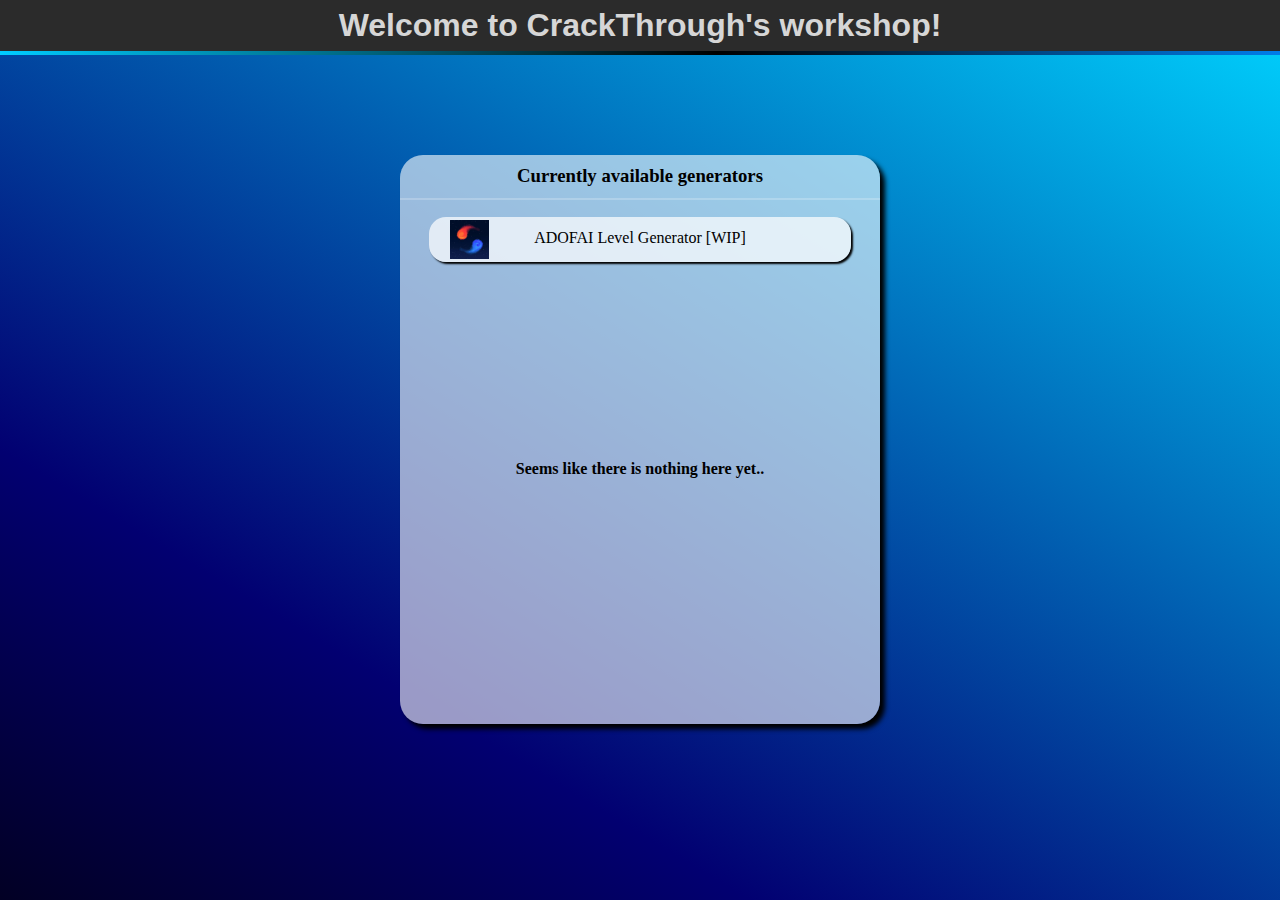
==== index.html @ 592a6adb "[ Automated Push ] : made a new generator (doesnt work yet)" ====
<html>
  <head>
    <title>CrackThrough's Workshop</title>
    <style>
      A {
        text-decoration: none;
      }
      body {
        padding: 0;
        margin: 0;
        background: rgb(2, 0, 36);
        background: linear-gradient(
          31deg,
          rgba(2, 0, 36, 1) 0%,
          rgba(2, 0, 113, 1) 27%,
          rgba(0, 211, 255, 1) 100%
        );
      }
      h1 {
        color: rgb(214, 214, 214);
        text-align: center;
        font-family: Arial, Helvetica, sans-serif;
        padding: 7px;
        background-color: rgb(43, 43, 43);
      }
      .animLine {
        background: rgb(0, 204, 255);
        background: linear-gradient(
          90deg,
          rgba(0, 204, 255, 1) 0%,
          rgba(0, 0, 0, 1) 14%,
          rgba(0, 136, 255, 1) 26%,
          rgba(0, 0, 0, 1) 38%,
          rgba(0, 54, 255, 1) 51%,
          rgba(0, 0, 0, 1) 63%,
          rgba(0, 136, 255, 1) 75%,
          rgba(0, 0, 0, 1) 88%,
          rgba(0, 204, 255, 1) 100%
        );

        height: 4px;
        width: 100%;
        margin-top: -21px;
        background-size: 400% 400%;
        animation: gradient_moving 22.42069s ease infinite;
      }

      @keyframes gradient_moving {
        0% {
          background-position: 0% 100%;
        }
        50% {
          background-position: 100% 0%;
        }
        100% {
          background-position: 0% 100%;
        }
      }

      .wa_sands {
        margin: auto auto;
        margin-top: 100px;
        background-color: rgba(255, 255, 255, 0.603);
        text-align: center;
        width: 480px;
        height: 569px;
        border-radius: 23px;
        box-shadow: 5px 5px 5px black;
      }

      .justasimplelinepleasedontmindit {
        width: 100%;
        height: 2px;
        background-color: rgba(255, 255, 255, 0.22);
        margin-top: -18px;
      }

      h3 {
        padding: 10px;
      }

      .hehethisisabutton {
        border-radius: 17px;
        width: 88%;
        height: 45px;
        background-color: rgba(255, 255, 255, 0.711);
        box-shadow: 2px 2px 2px black;
        margin: 17px auto;
        text-align: center;
        line-height: 41px;
        color: black;
        transition: ease;
        transition-duration: 0.13s;
      }

      .hehethisisabutton:hover {
        background-color: rgba(255, 255, 255, 0.211);
      }

      .smolimg {
        position: absolute;
        width: 39px;
        height: 39px;
        margin-top: 3px;
        margin-left: -190px;
      }

      h4 {
        padding-top: 177px;
      }
    </style>
  </head>
  <body>
    <h1>Welcome to CrackThrough's workshop!</h1>
    <div class="animLine"></div>
    <div class="wa_sands">
      <h3>Currently available generators</h3>
      <div class="justasimplelinepleasedontmindit"></div>
      <a href="gen/adofai_level_generator.html"
        ><div class="hehethisisabutton">
          <img src="imageResources/hehe adofai.jpg" class="smolimg" />
          <p>ADOFAI Level Generator [WIP]</p>
        </div></a
      >
      <h4>Seems like there is nothing here yet..</h4>
    </div>
  </body>
</html>
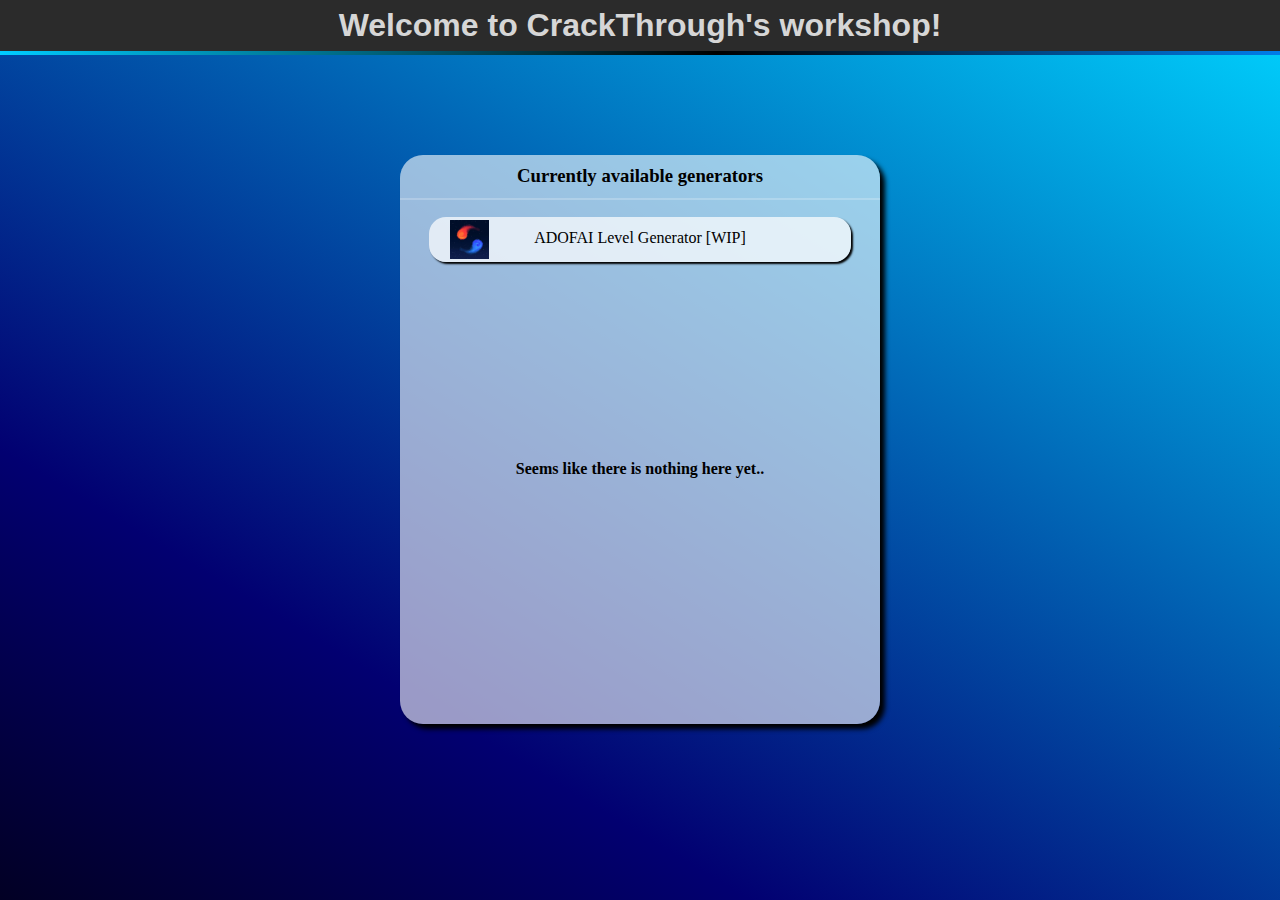
==== commit 6625b339: "[ Automated Push ] : enhanced index.html" ====
--- a/index.html
+++ b/index.html
@@ -1,6 +1,7 @@
 <html>
   <head>
     <title>CrackThrough's Workshop</title>
+    <script src="https://ajax.googleapis.com/ajax/libs/jquery/3.4.1/jquery.min.js"></script>
     <style>
       A {
         text-decoration: none;
@@ -8,13 +9,6 @@
       body {
         padding: 0;
         margin: 0;
-        background: rgb(2, 0, 36);
-        background: linear-gradient(
-          31deg,
-          rgba(2, 0, 36, 1) 0%,
-          rgba(2, 0, 113, 1) 27%,
-          rgba(0, 211, 255, 1) 100%
-        );
       }
       h1 {
         color: rgb(214, 214, 214);
@@ -94,7 +88,11 @@
       }
 
       .hehethisisabutton:hover {
-        background-color: rgba(255, 255, 255, 0.211);
+        background-color: rgba(219, 255, 254, 0.711);
+      }
+
+      .hehethisisabutton:active {
+        background-color: rgba(158, 221, 255, 0.891);
       }
 
       .smolimg {
@@ -108,10 +106,341 @@
       h4 {
         padding-top: 177px;
       }
+
+      #backgrounddiv {
+        width: 100%;
+        height: 100%;
+        position: absolute;
+        margin: 0;
+        background: rgb(2, 0, 36);
+        background: linear-gradient(
+          31deg,
+          rgba(2, 0, 36, 1) 0%,
+          rgba(2, 0, 113, 1) 27%,
+          rgba(0, 211, 255, 1) 100%
+        );
+        z-index: -1;
+      }
+
+      .bgsquareanim {
+        position: absolute;
+        top: 0;
+        left: 0;
+        margin: 0;
+        width: 100%;
+        padding-left: -10%;
+        height: 100%;
+        height: 100%;
+        overflow: hidden;
+      }
+
+      .bgsquareanim li {
+        position: absolute;
+        display: block;
+        list-style: none;
+        width: 20px;
+        height: 20px;
+        background: rgba(255, 255, 255, 0.2);
+        animation: animate 25s linear infinite;
+        bottom: -150px;
+      }
+
+      /* Generated with macro */
+      .bgsquareanim li:nth-child(1) {
+        left: 56%;
+        width: 81px;
+        height: 81px;
+        animation-delay: 13s;
+        animation-duration: 17s;
+        border-radius: 8px;
+      }
+      .bgsquareanim li:nth-child(2) {
+        left: 17%;
+        width: 56px;
+        height: 56px;
+        animation-delay: 5s;
+        animation-duration: 17s;
+        border-radius: 8px;
+      }
+      .bgsquareanim li:nth-child(3) {
+        left: 47%;
+        width: 49px;
+        height: 49px;
+        animation-delay: 4s;
+        animation-duration: 24s;
+        border-radius: 8px;
+      }
+      .bgsquareanim li:nth-child(4) {
+        left: 39%;
+        width: 118px;
+        height: 118px;
+        animation-delay: 14s;
+        animation-duration: 14s;
+        border-radius: 8px;
+      }
+      .bgsquareanim li:nth-child(5) {
+        left: 54%;
+        width: 65px;
+        height: 65px;
+        animation-delay: 18s;
+        animation-duration: 20s;
+        border-radius: 8px;
+      }
+      .bgsquareanim li:nth-child(6) {
+        left: 61%;
+        width: 89px;
+        height: 89px;
+        animation-delay: 20s;
+        animation-duration: 19s;
+        border-radius: 8px;
+      }
+      .bgsquareanim li:nth-child(7) {
+        left: 41%;
+        width: 75px;
+        height: 75px;
+        animation-delay: 6s;
+        animation-duration: 24s;
+        border-radius: 8px;
+      }
+      .bgsquareanim li:nth-child(8) {
+        left: 9%;
+        width: 65px;
+        height: 65px;
+        animation-delay: 5s;
+        animation-duration: 11s;
+        border-radius: 8px;
+      }
+      .bgsquareanim li:nth-child(9) {
+        left: 15%;
+        width: 62px;
+        height: 62px;
+        animation-delay: 15s;
+        animation-duration: 13s;
+        border-radius: 8px;
+      }
+      .bgsquareanim li:nth-child(10) {
+        left: 85%;
+        width: 85px;
+        height: 85px;
+        animation-delay: 3s;
+        animation-duration: 10s;
+        border-radius: 8px;
+      }
+      .bgsquareanim li:nth-child(11) {
+        left: 9%;
+        width: 82px;
+        height: 82px;
+        animation-delay: 5s;
+        animation-duration: 14s;
+        border-radius: 8px;
+      }
+      .bgsquareanim li:nth-child(12) {
+        left: 47%;
+        width: 72px;
+        height: 72px;
+        animation-delay: 3s;
+        animation-duration: 15s;
+        border-radius: 8px;
+      }
+      .bgsquareanim li:nth-child(13) {
+        left: 72%;
+        width: 109px;
+        height: 109px;
+        animation-delay: 20s;
+        animation-duration: 12s;
+        border-radius: 8px;
+      }
+      .bgsquareanim li:nth-child(14) {
+        left: 31%;
+        width: 59px;
+        height: 59px;
+        animation-delay: 22s;
+        animation-duration: 12s;
+        border-radius: 8px;
+      }
+      .bgsquareanim li:nth-child(15) {
+        left: 16%;
+        width: 78px;
+        height: 78px;
+        animation-delay: 10s;
+        animation-duration: 18s;
+        border-radius: 8px;
+      }
+      .bgsquareanim li:nth-child(16) {
+        left: 56%;
+        width: 118px;
+        height: 118px;
+        animation-delay: 15s;
+        animation-duration: 12s;
+        border-radius: 8px;
+      }
+      .bgsquareanim li:nth-child(17) {
+        left: 48%;
+        width: 56px;
+        height: 56px;
+        animation-delay: 22s;
+        animation-duration: 14s;
+        border-radius: 8px;
+      }
+      .bgsquareanim li:nth-child(18) {
+        left: 3%;
+        width: 87px;
+        height: 87px;
+        animation-delay: 11s;
+        animation-duration: 20s;
+        border-radius: 8px;
+      }
+      .bgsquareanim li:nth-child(19) {
+        left: 18%;
+        width: 55px;
+        height: 55px;
+        animation-delay: 16s;
+        animation-duration: 10s;
+        border-radius: 8px;
+      }
+      .bgsquareanim li:nth-child(20) {
+        left: 11%;
+        width: 98px;
+        height: 98px;
+        animation-delay: 19s;
+        animation-duration: 11s;
+        border-radius: 8px;
+      }
+      .bgsquareanim li:nth-child(21) {
+        left: 86%;
+        width: 79px;
+        height: 79px;
+        animation-delay: 12s;
+        animation-duration: 24s;
+        border-radius: 8px;
+      }
+      .bgsquareanim li:nth-child(22) {
+        left: 12%;
+        width: 65px;
+        height: 65px;
+        animation-delay: 11s;
+        animation-duration: 10s;
+        border-radius: 8px;
+      }
+      .bgsquareanim li:nth-child(23) {
+        left: 42%;
+        width: 115px;
+        height: 115px;
+        animation-delay: 19s;
+        animation-duration: 14s;
+        border-radius: 8px;
+      }
+      .bgsquareanim li:nth-child(24) {
+        left: 60%;
+        width: 100px;
+        height: 100px;
+        animation-delay: 20s;
+        animation-duration: 20s;
+        border-radius: 8px;
+      }
+      .bgsquareanim li:nth-child(25) {
+        left: 75%;
+        width: 113px;
+        height: 113px;
+        animation-delay: 4s;
+        animation-duration: 15s;
+        border-radius: 8px;
+      }
+      .bgsquareanim li:nth-child(26) {
+        left: 53%;
+        width: 48px;
+        height: 48px;
+        animation-delay: 3s;
+        animation-duration: 11s;
+        border-radius: 8px;
+      }
+      .bgsquareanim li:nth-child(27) {
+        left: 88%;
+        width: 100px;
+        height: 100px;
+        animation-delay: 3s;
+        animation-duration: 20s;
+        border-radius: 8px;
+      }
+      .bgsquareanim li:nth-child(28) {
+        left: 81%;
+        width: 98px;
+        height: 98px;
+        animation-delay: 14s;
+        animation-duration: 26s;
+        border-radius: 8px;
+      }
+      .bgsquareanim li:nth-child(29) {
+        left: 21%;
+        width: 76px;
+        height: 76px;
+        animation-delay: 17s;
+        animation-duration: 16s;
+        border-radius: 8px;
+      }
+      .bgsquareanim li:nth-child(30) {
+        left: 84%;
+        width: 51px;
+        height: 51px;
+        animation-delay: 14s;
+        animation-duration: 17s;
+        border-radius: 8px;
+      }
+
+      @keyframes animate {
+        0% {
+          transform: translateY(0) rotate(0deg);
+          opacity: 1;
+        }
+
+        100% {
+          transform: translateY(-1000px) rotate(720deg);
+          opacity: 0;
+        }
+      }
+
+      .foundme {
+        margin: 0px 100%;
+      }
     </style>
   </head>
   <body>
+    <div id="backgrounddiv">
+      <ul id="explodesquare" class="bgsquareanim">
+        <li></li>
+        <li></li>
+        <li></li>
+        <li></li>
+        <li></li>
+        <li></li>
+        <li></li>
+        <li></li>
+        <li></li>
+        <li></li>
+        <li></li>
+        <li></li>
+        <li></li>
+        <li></li>
+        <li></li>
+        <li></li>
+        <li></li>
+        <li></li>
+        <li></li>
+        <li></li>
+        <li></li>
+        <li></li>
+        <li></li>
+        <li></li>
+        <li></li>
+        <li></li>
+        <li></li>
+        <li></li>
+        <li></li>
+        <li></li>
+      </ul>
+    </div>
     <h1>Welcome to CrackThrough's workshop!</h1>
+
     <div class="animLine"></div>
     <div class="wa_sands">
       <h3>Currently available generators</h3>
@@ -124,5 +453,6 @@
       >
       <h4>Seems like there is nothing here yet..</h4>
     </div>
+    <p class="foundme">hehe very comfortable right</p>
   </body>
 </html>
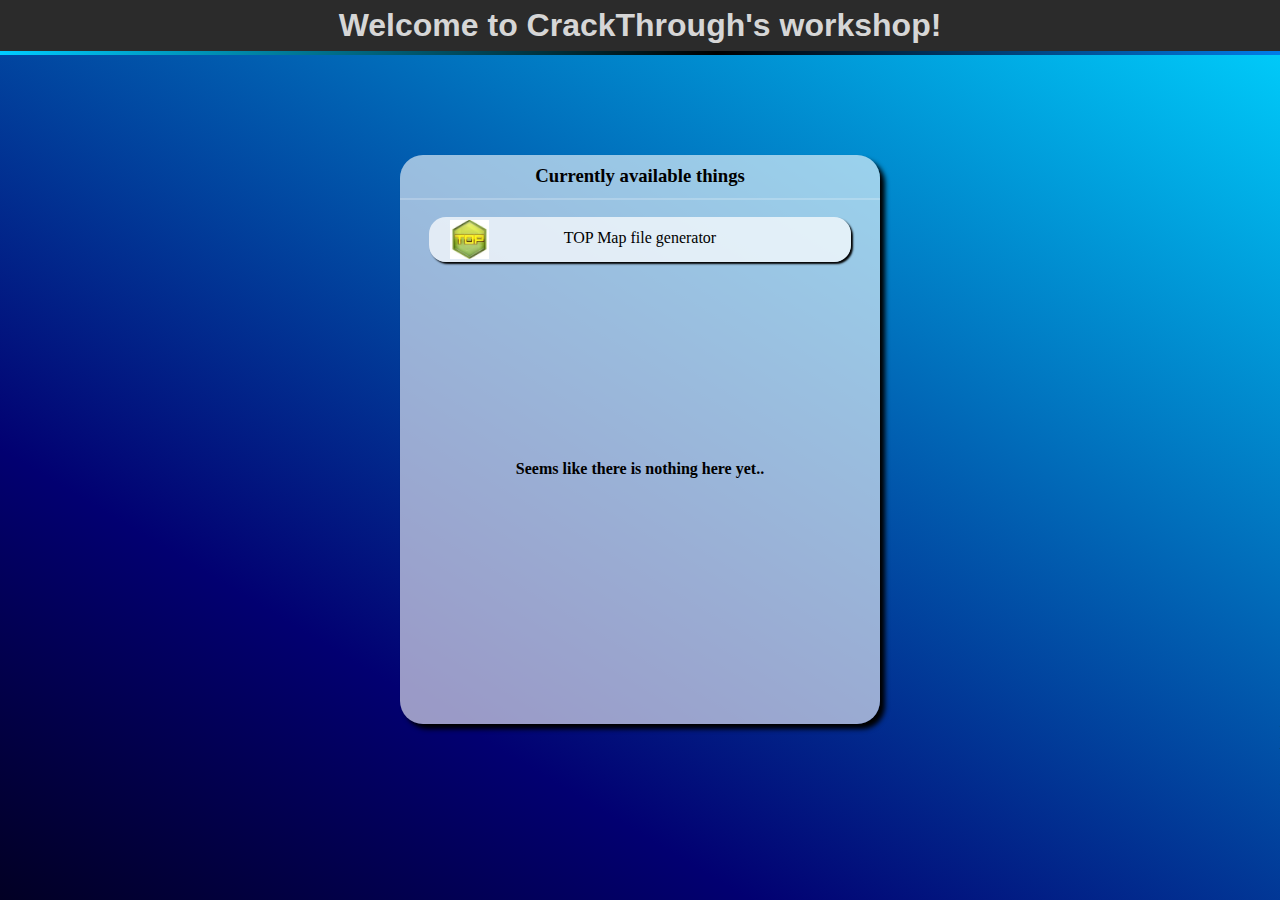
==== commit 3341f1fc: "[ Automated Push ] : CrackThrough.github.io" ====
--- a/index.html
+++ b/index.html
@@ -443,12 +443,12 @@
 
     <div class="animLine"></div>
     <div class="wa_sands">
-      <h3>Currently available generators</h3>
+      <h3>Currently available things</h3>
       <div class="justasimplelinepleasedontmindit"></div>
-      <a href="gen/adofai_level_generator.html"
-        ><div class="hehethisisabutton">
-          <img src="imageResources/hehe adofai.jpg" class="smolimg" />
-          <p>ADOFAI Level Generator [WIP]</p>
+      <a href="gen/TMPGenerator.html">
+        <div class="hehethisisabutton">
+          <img src="src/tetris.png" class="smolimg" />
+          <p>TOP Map file generator</p>
         </div></a
       >
       <h4>Seems like there is nothing here yet..</h4>
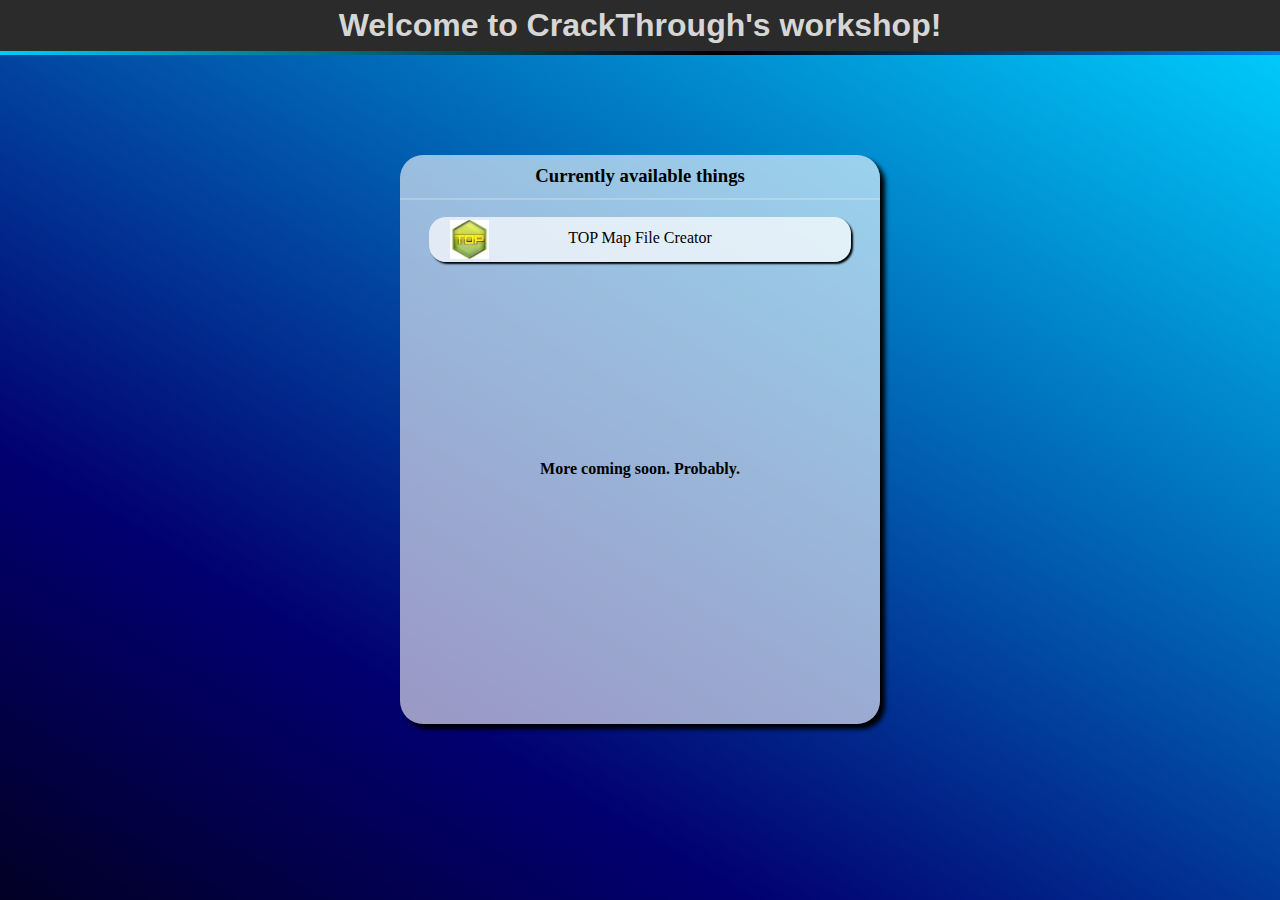
==== commit 0b96db58: "[ Automated Push ] : recommit 2" ====
--- a/index.html
+++ b/index.html
@@ -448,10 +448,10 @@
       <a href="gen/TMPGenerator.html">
         <div class="hehethisisabutton">
           <img src="src/tetris.png" class="smolimg" />
-          <p>TOP Map file generator</p>
+          <p>TOP Map File Creator</p>
         </div></a
       >
-      <h4>Seems like there is nothing here yet..</h4>
+      <h4>More coming soon. Probably.</h4>
     </div>
     <p class="foundme">hehe very comfortable right</p>
   </body>
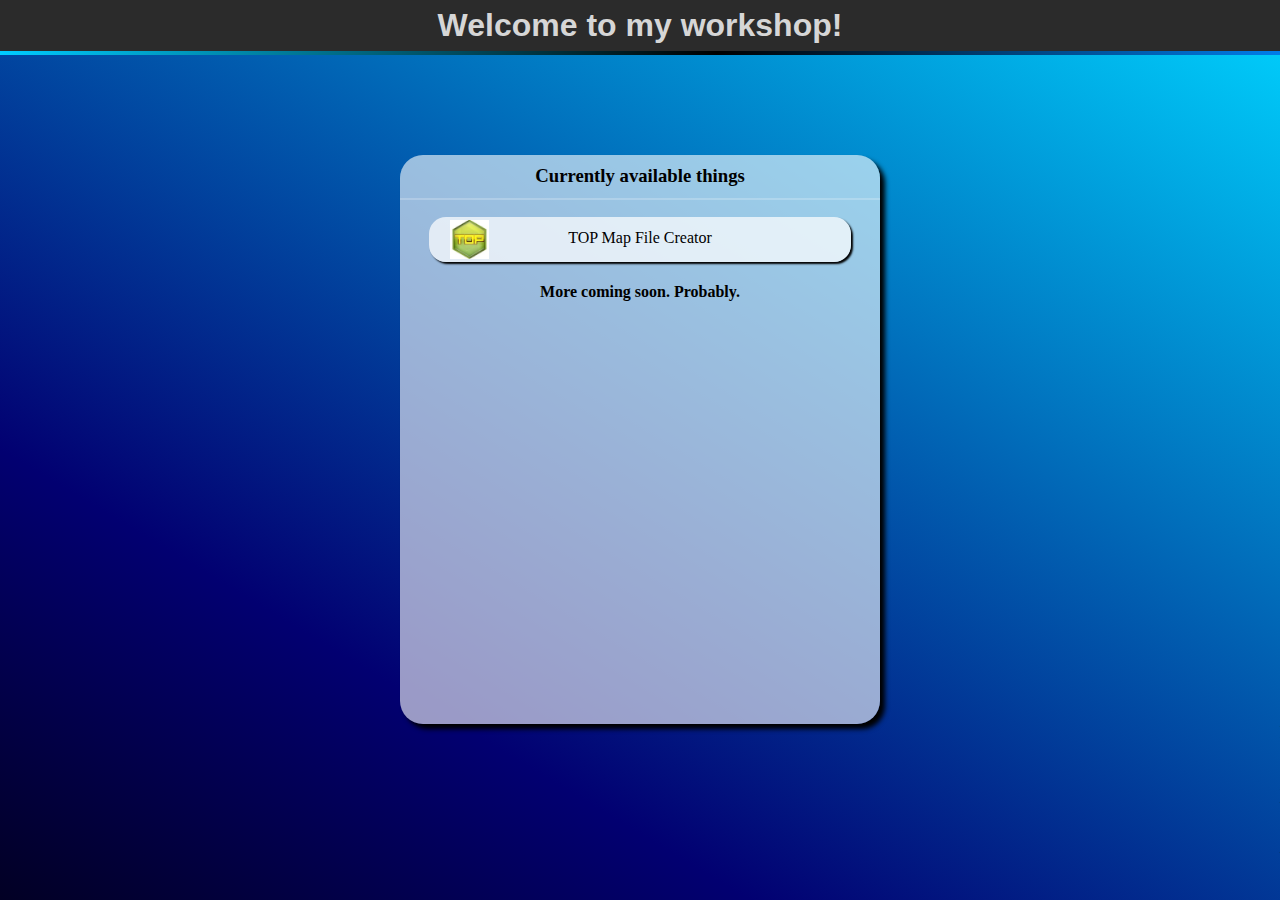
==== commit f6c205e2: "[ Automated Push ] : q873rfas" ====
--- a/index.html
+++ b/index.html
@@ -103,10 +103,6 @@
         margin-left: -190px;
       }
 
-      h4 {
-        padding-top: 177px;
-      }
-
       #backgrounddiv {
         width: 100%;
         height: 100%;
@@ -439,7 +435,7 @@
         <li></li>
       </ul>
     </div>
-    <h1>Welcome to CrackThrough's workshop!</h1>
+    <h1>Welcome to my workshop!</h1>
 
     <div class="animLine"></div>
     <div class="wa_sands">
@@ -453,6 +449,6 @@
       >
       <h4>More coming soon. Probably.</h4>
     </div>
-    <p class="foundme">hehe very comfortable right</p>
+    <p class="foundme">haha empty space at the side go brrr</p>
   </body>
 </html>
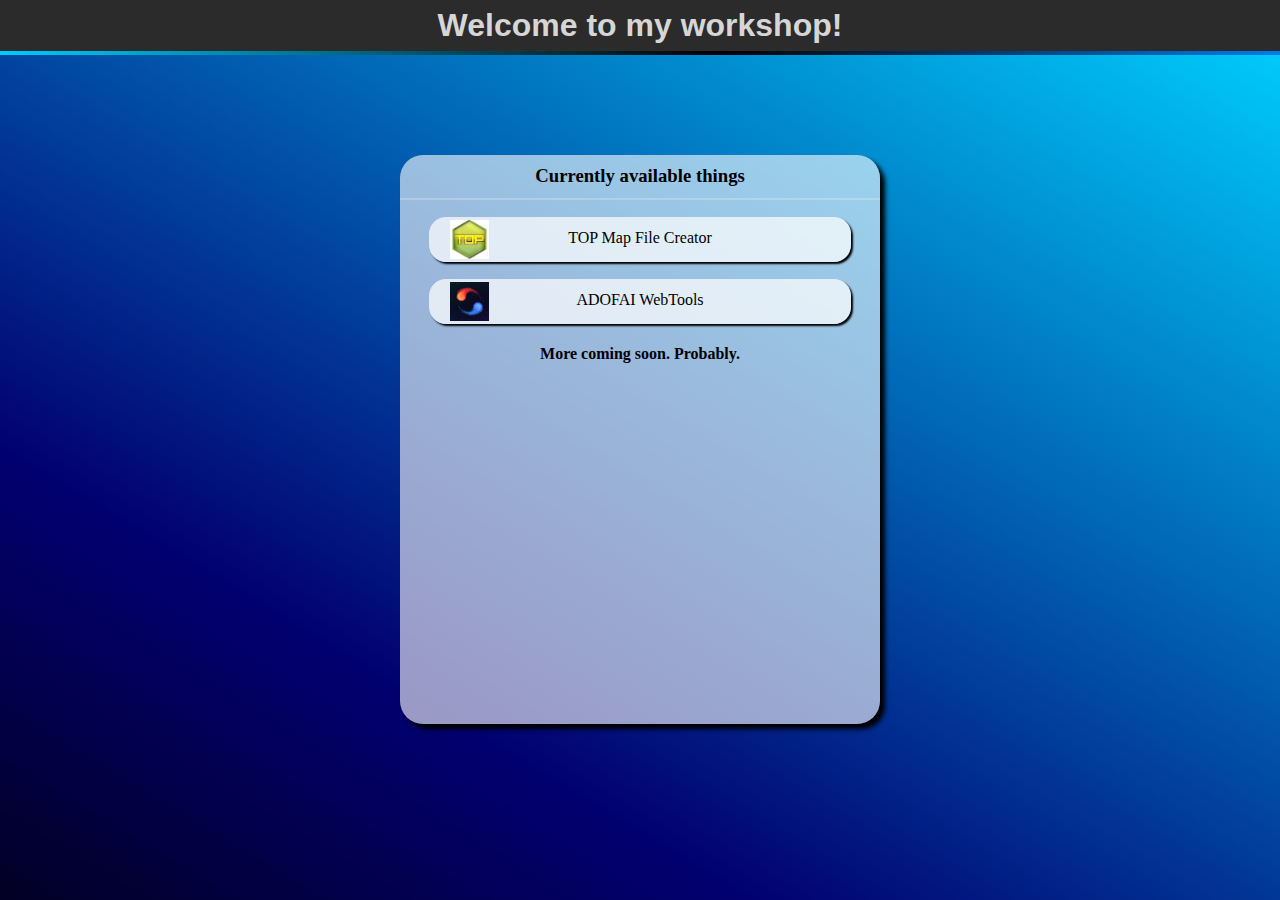
==== commit 7573b3f5: "[ Automated Push ] : trying something" ====
--- a/index.html
+++ b/index.html
@@ -2,6 +2,7 @@
   <head>
     <title>CrackThrough's Workshop</title>
     <script src="https://ajax.googleapis.com/ajax/libs/jquery/3.4.1/jquery.min.js"></script>
+    <script src="./script.js"></script>
     <style>
       A {
         text-decoration: none;
@@ -9,6 +10,7 @@
       body {
         padding: 0;
         margin: 0;
+        overflow: hidden;
       }
       h1 {
         color: rgb(214, 214, 214);
@@ -139,247 +141,6 @@
         background: rgba(255, 255, 255, 0.2);
         animation: animate 25s linear infinite;
         bottom: -150px;
-      }
-
-      /* Generated with macro */
-      .bgsquareanim li:nth-child(1) {
-        left: 56%;
-        width: 81px;
-        height: 81px;
-        animation-delay: 13s;
-        animation-duration: 17s;
-        border-radius: 8px;
-      }
-      .bgsquareanim li:nth-child(2) {
-        left: 17%;
-        width: 56px;
-        height: 56px;
-        animation-delay: 5s;
-        animation-duration: 17s;
-        border-radius: 8px;
-      }
-      .bgsquareanim li:nth-child(3) {
-        left: 47%;
-        width: 49px;
-        height: 49px;
-        animation-delay: 4s;
-        animation-duration: 24s;
-        border-radius: 8px;
-      }
-      .bgsquareanim li:nth-child(4) {
-        left: 39%;
-        width: 118px;
-        height: 118px;
-        animation-delay: 14s;
-        animation-duration: 14s;
-        border-radius: 8px;
-      }
-      .bgsquareanim li:nth-child(5) {
-        left: 54%;
-        width: 65px;
-        height: 65px;
-        animation-delay: 18s;
-        animation-duration: 20s;
-        border-radius: 8px;
-      }
-      .bgsquareanim li:nth-child(6) {
-        left: 61%;
-        width: 89px;
-        height: 89px;
-        animation-delay: 20s;
-        animation-duration: 19s;
-        border-radius: 8px;
-      }
-      .bgsquareanim li:nth-child(7) {
-        left: 41%;
-        width: 75px;
-        height: 75px;
-        animation-delay: 6s;
-        animation-duration: 24s;
-        border-radius: 8px;
-      }
-      .bgsquareanim li:nth-child(8) {
-        left: 9%;
-        width: 65px;
-        height: 65px;
-        animation-delay: 5s;
-        animation-duration: 11s;
-        border-radius: 8px;
-      }
-      .bgsquareanim li:nth-child(9) {
-        left: 15%;
-        width: 62px;
-        height: 62px;
-        animation-delay: 15s;
-        animation-duration: 13s;
-        border-radius: 8px;
-      }
-      .bgsquareanim li:nth-child(10) {
-        left: 85%;
-        width: 85px;
-        height: 85px;
-        animation-delay: 3s;
-        animation-duration: 10s;
-        border-radius: 8px;
-      }
-      .bgsquareanim li:nth-child(11) {
-        left: 9%;
-        width: 82px;
-        height: 82px;
-        animation-delay: 5s;
-        animation-duration: 14s;
-        border-radius: 8px;
-      }
-      .bgsquareanim li:nth-child(12) {
-        left: 47%;
-        width: 72px;
-        height: 72px;
-        animation-delay: 3s;
-        animation-duration: 15s;
-        border-radius: 8px;
-      }
-      .bgsquareanim li:nth-child(13) {
-        left: 72%;
-        width: 109px;
-        height: 109px;
-        animation-delay: 20s;
-        animation-duration: 12s;
-        border-radius: 8px;
-      }
-      .bgsquareanim li:nth-child(14) {
-        left: 31%;
-        width: 59px;
-        height: 59px;
-        animation-delay: 22s;
-        animation-duration: 12s;
-        border-radius: 8px;
-      }
-      .bgsquareanim li:nth-child(15) {
-        left: 16%;
-        width: 78px;
-        height: 78px;
-        animation-delay: 10s;
-        animation-duration: 18s;
-        border-radius: 8px;
-      }
-      .bgsquareanim li:nth-child(16) {
-        left: 56%;
-        width: 118px;
-        height: 118px;
-        animation-delay: 15s;
-        animation-duration: 12s;
-        border-radius: 8px;
-      }
-      .bgsquareanim li:nth-child(17) {
-        left: 48%;
-        width: 56px;
-        height: 56px;
-        animation-delay: 22s;
-        animation-duration: 14s;
-        border-radius: 8px;
-      }
-      .bgsquareanim li:nth-child(18) {
-        left: 3%;
-        width: 87px;
-        height: 87px;
-        animation-delay: 11s;
-        animation-duration: 20s;
-        border-radius: 8px;
-      }
-      .bgsquareanim li:nth-child(19) {
-        left: 18%;
-        width: 55px;
-        height: 55px;
-        animation-delay: 16s;
-        animation-duration: 10s;
-        border-radius: 8px;
-      }
-      .bgsquareanim li:nth-child(20) {
-        left: 11%;
-        width: 98px;
-        height: 98px;
-        animation-delay: 19s;
-        animation-duration: 11s;
-        border-radius: 8px;
-      }
-      .bgsquareanim li:nth-child(21) {
-        left: 86%;
-        width: 79px;
-        height: 79px;
-        animation-delay: 12s;
-        animation-duration: 24s;
-        border-radius: 8px;
-      }
-      .bgsquareanim li:nth-child(22) {
-        left: 12%;
-        width: 65px;
-        height: 65px;
-        animation-delay: 11s;
-        animation-duration: 10s;
-        border-radius: 8px;
-      }
-      .bgsquareanim li:nth-child(23) {
-        left: 42%;
-        width: 115px;
-        height: 115px;
-        animation-delay: 19s;
-        animation-duration: 14s;
-        border-radius: 8px;
-      }
-      .bgsquareanim li:nth-child(24) {
-        left: 60%;
-        width: 100px;
-        height: 100px;
-        animation-delay: 20s;
-        animation-duration: 20s;
-        border-radius: 8px;
-      }
-      .bgsquareanim li:nth-child(25) {
-        left: 75%;
-        width: 113px;
-        height: 113px;
-        animation-delay: 4s;
-        animation-duration: 15s;
-        border-radius: 8px;
-      }
-      .bgsquareanim li:nth-child(26) {
-        left: 53%;
-        width: 48px;
-        height: 48px;
-        animation-delay: 3s;
-        animation-duration: 11s;
-        border-radius: 8px;
-      }
-      .bgsquareanim li:nth-child(27) {
-        left: 88%;
-        width: 100px;
-        height: 100px;
-        animation-delay: 3s;
-        animation-duration: 20s;
-        border-radius: 8px;
-      }
-      .bgsquareanim li:nth-child(28) {
-        left: 81%;
-        width: 98px;
-        height: 98px;
-        animation-delay: 14s;
-        animation-duration: 26s;
-        border-radius: 8px;
-      }
-      .bgsquareanim li:nth-child(29) {
-        left: 21%;
-        width: 76px;
-        height: 76px;
-        animation-delay: 17s;
-        animation-duration: 16s;
-        border-radius: 8px;
-      }
-      .bgsquareanim li:nth-child(30) {
-        left: 84%;
-        width: 51px;
-        height: 51px;
-        animation-delay: 14s;
-        animation-duration: 17s;
         border-radius: 8px;
       }
 
@@ -403,36 +164,6 @@
   <body>
     <div id="backgrounddiv">
       <ul id="explodesquare" class="bgsquareanim">
-        <li></li>
-        <li></li>
-        <li></li>
-        <li></li>
-        <li></li>
-        <li></li>
-        <li></li>
-        <li></li>
-        <li></li>
-        <li></li>
-        <li></li>
-        <li></li>
-        <li></li>
-        <li></li>
-        <li></li>
-        <li></li>
-        <li></li>
-        <li></li>
-        <li></li>
-        <li></li>
-        <li></li>
-        <li></li>
-        <li></li>
-        <li></li>
-        <li></li>
-        <li></li>
-        <li></li>
-        <li></li>
-        <li></li>
-        <li></li>
       </ul>
     </div>
     <h1>Welcome to my workshop!</h1>
@@ -447,6 +178,12 @@
           <p>TOP Map File Creator</p>
         </div></a
       >
+      <a href="gen/ADOFAITools.html">
+        <div class="hehethisisabutton">
+          <img src="src/adofai.png" class="smolimg" />
+          <p>ADOFAI WebTools</p>
+        </div></a
+      >
       <h4>More coming soon. Probably.</h4>
     </div>
     <p class="foundme">haha empty space at the side go brrr</p>
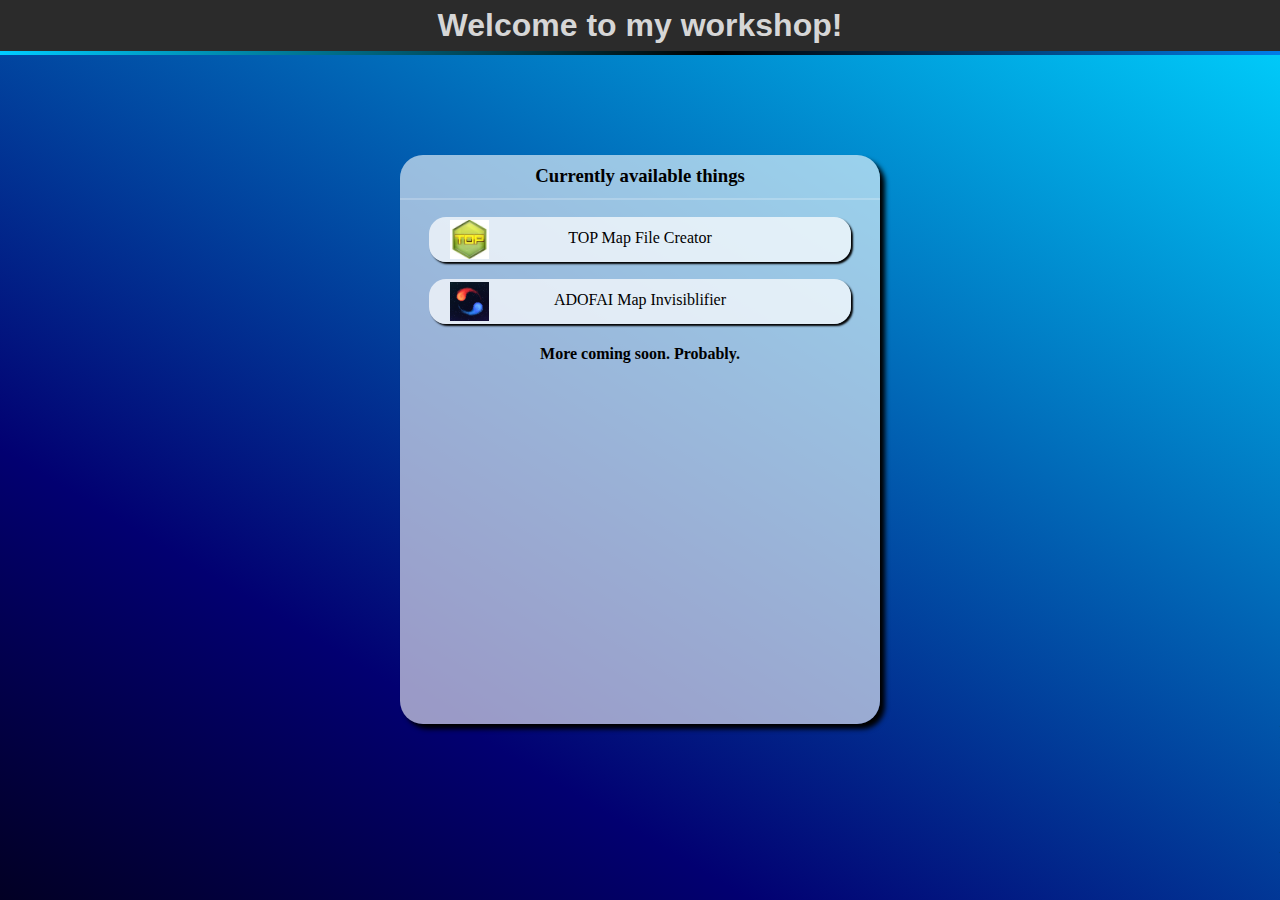
==== commit 2dc99407: "[ Automated Push ] : added a page" ====
--- a/index.html
+++ b/index.html
@@ -163,8 +163,7 @@
   </head>
   <body>
     <div id="backgrounddiv">
-      <ul id="explodesquare" class="bgsquareanim">
-      </ul>
+      <ul id="explodesquare" class="bgsquareanim"></ul>
     </div>
     <h1>Welcome to my workshop!</h1>
 
@@ -178,10 +177,10 @@
           <p>TOP Map File Creator</p>
         </div></a
       >
-      <a href="gen/ADOFAITools.html">
+      <a href="gen/ADOFAIInvis.html">
         <div class="hehethisisabutton">
           <img src="src/adofai.png" class="smolimg" />
-          <p>ADOFAI WebTools</p>
+          <p>ADOFAI Map Invisiblifier</p>
         </div></a
       >
       <h4>More coming soon. Probably.</h4>
